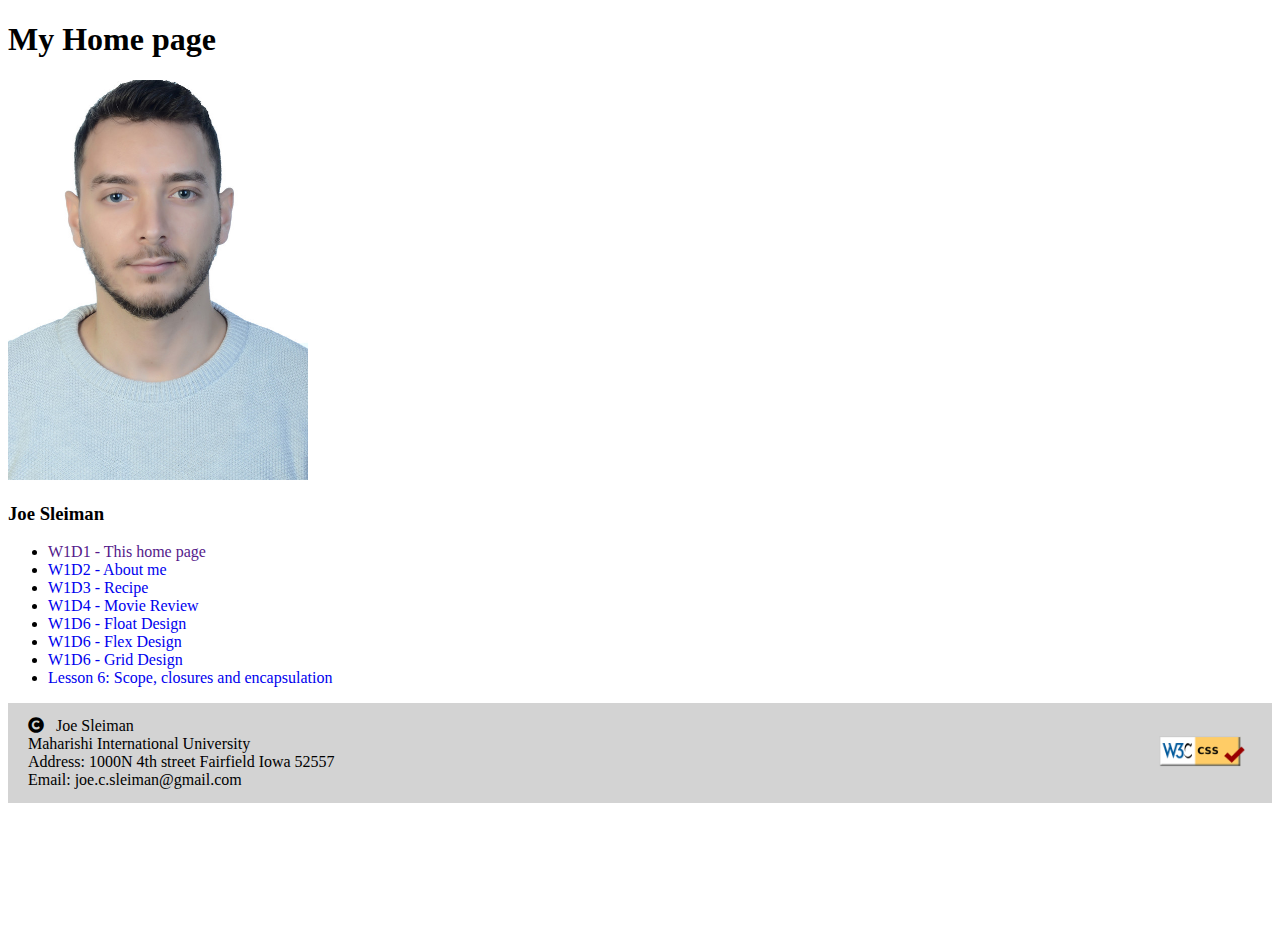
==== index.html @ 555a17ce "lesson 6" ====
<!DOCTYPE html>
<html lang="en">
<head>
    <meta name="referrer" content="origin">
    <title>Home page</title>
    <link href="fontawesome-free-5.15.1-web/css/all.css" rel="stylesheet">
    <link rel="stylesheet" href="index.css">
</head>
<body>
<h1>My Home page</h1>
<div>
    <img src="./images/joe.png" alt="joe's picture" width="300" height="400" class="profile"/>
    <h3>Joe Sleiman</h3>
</div>
<div class="content">
    <ul>
        <li><a href="">W1D1 - This home page</a></li>
        <li><a href="./aboutme.html">W1D2 - About me</a></li>
        <li><a href="./pie.html">W1D3 - Recipe</a></li>
        <li><a href="./tmnt.html">W1D4 - Movie Review</a></li>
        <li><a href="./float-design.html">W1D6 - Float Design</a></li>
        <li><a href="./flex-design.html">W1D6 - Flex Design</a></li>
        <li><a href="./grid-design.html">W1D6 - Grid Design</a></li>
        <li><a href="./lesson-6.html">Lesson 6: Scope, closures and encapsulation</a></li>
    </ul>
</div>

<footer>
    <div class="details-footer">
        <i class="fas fa-copyright"></i> &nbsp; Joe Sleiman<br/>
        <span>Maharishi International University</span><br/>
        <span>Address: 1000N 4th street Fairfield Iowa 52557</span><br/>
        <span>Email: joe.c.sleiman@gmail.com</span>
    </div>
    <div class="logo-footer">
        <a href="http://validator.w3.org/check/referer">
            <img src="./images/w3c-css.png"
                 width="100"
                 alt="html validator"/></a>
    </div>
</footer>

</body>
</html>
---- index.css ----
body{
    position: relative;
    min-height: 100vh;
    overflow: auto;
}

.profile{
    object-fit: cover;
}
.content > ul > li > a{
    text-decoration: none;
}
footer{
    background-color: lightgray;
    position:  absolute;
    width: 100%;
    height: 100px;
    display: flex;
    justify-content: space-between;
    align-items: center;
}

.details-footer{
    padding-left: 20px
}

.logo-footer{
    padding-right: 20px;
}
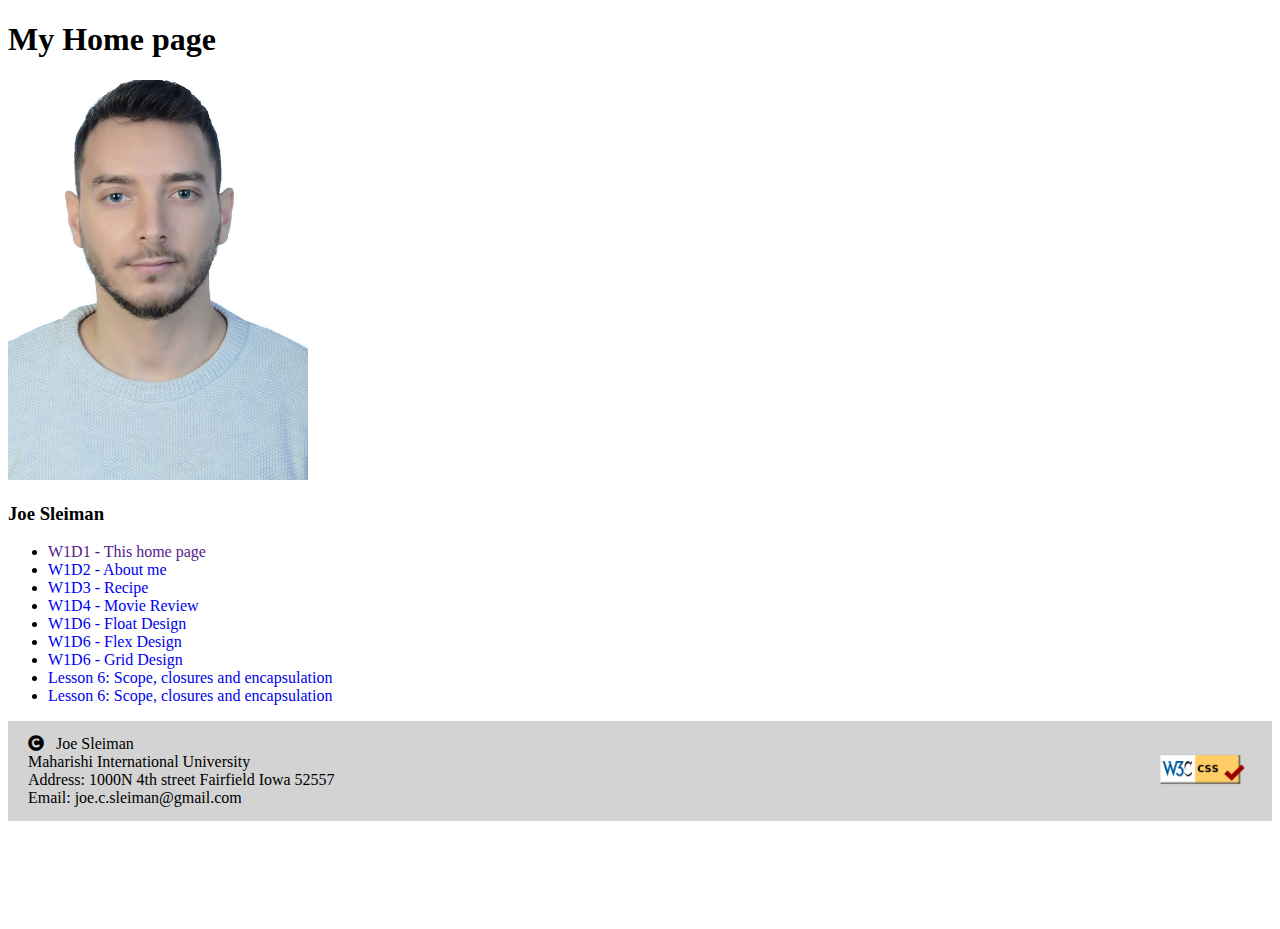
==== commit 3165658d: "Update index.html" ====
--- a/index.html
+++ b/index.html
@@ -22,6 +22,7 @@
         <li><a href="./flex-design.html">W1D6 - Flex Design</a></li>
         <li><a href="./grid-design.html">W1D6 - Grid Design</a></li>
         <li><a href="./lesson-6.html">Lesson 6: Scope, closures and encapsulation</a></li>
+        <li><a href="./Lesson 7/ascii.html">Lesson 6: Scope, closures and encapsulation</a></li>
     </ul>
 </div>
 
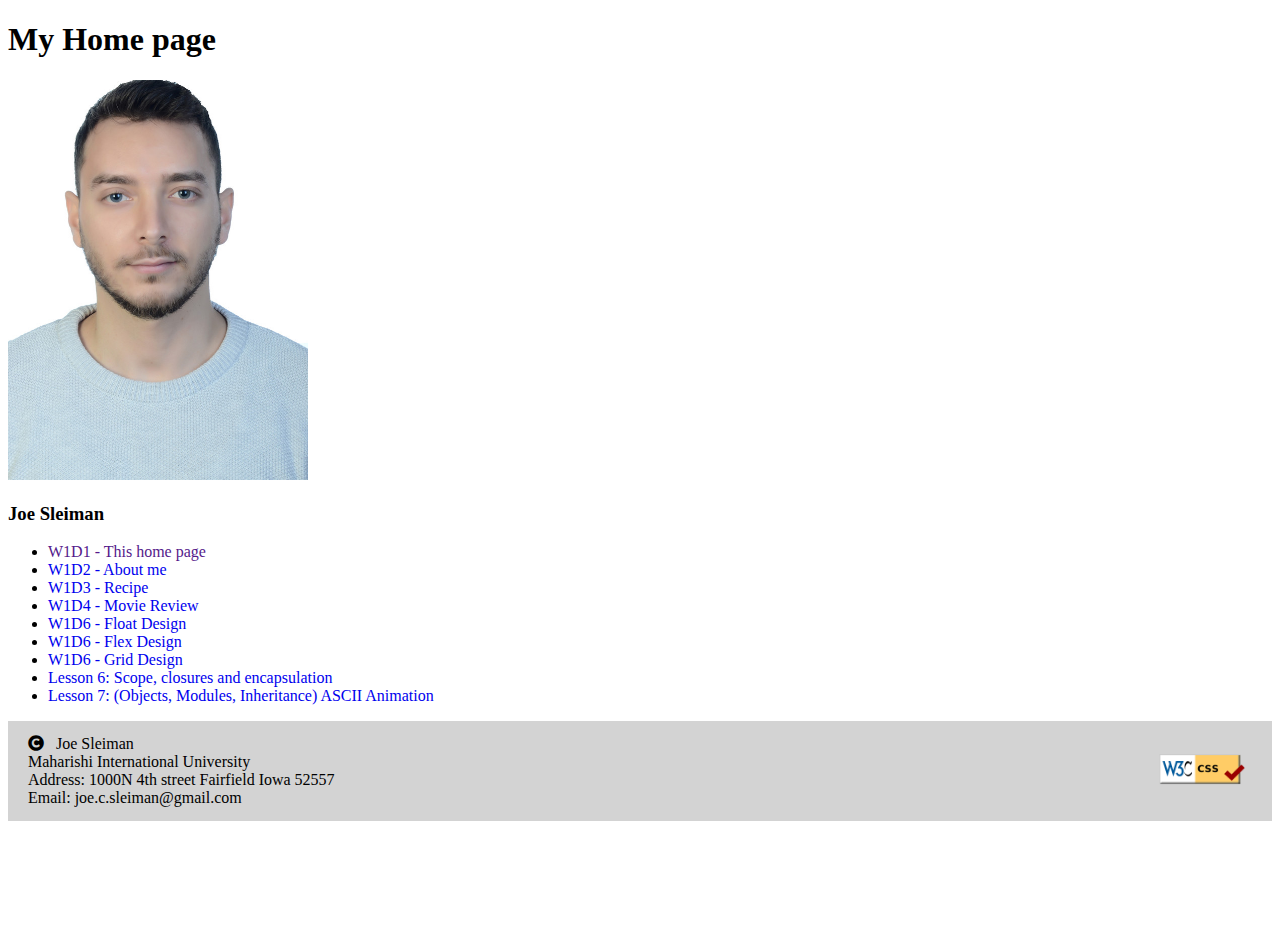
==== commit 2823e02d: "Update index.html" ====
--- a/index.html
+++ b/index.html
@@ -22,7 +22,7 @@
         <li><a href="./flex-design.html">W1D6 - Flex Design</a></li>
         <li><a href="./grid-design.html">W1D6 - Grid Design</a></li>
         <li><a href="./lesson-6.html">Lesson 6: Scope, closures and encapsulation</a></li>
-        <li><a href="./Lesson 7/ascii.html">Lesson 6: Scope, closures and encapsulation</a></li>
+        <li><a href="./Lesson 7/ascii.html">Lesson 7: (Objects, Modules, Inheritance) ASCII Animation</a></li>
     </ul>
 </div>
 
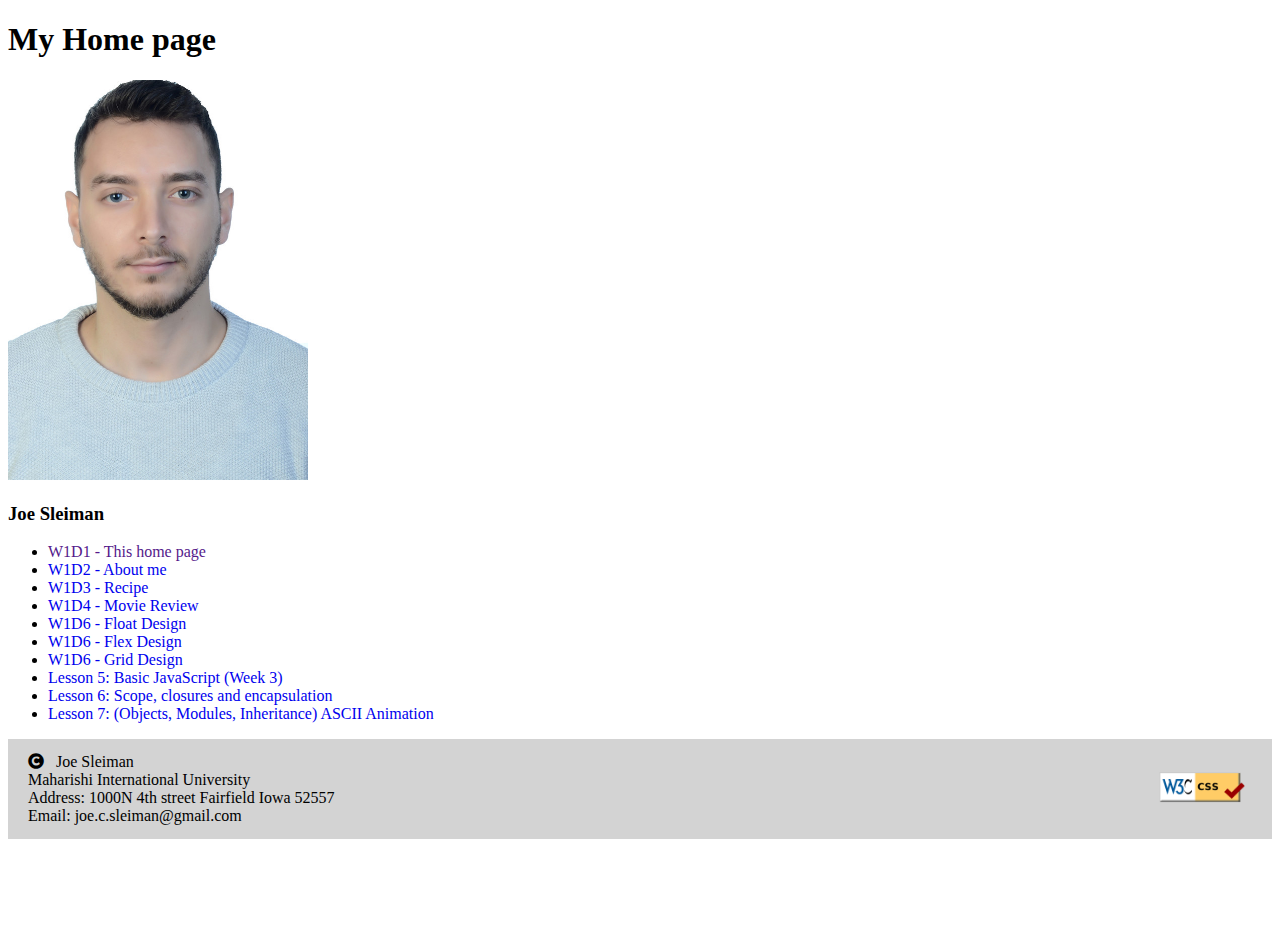
==== commit 8a2ac22e: "Update index.html" ====
--- a/index.html
+++ b/index.html
@@ -21,6 +21,7 @@
         <li><a href="./float-design.html">W1D6 - Float Design</a></li>
         <li><a href="./flex-design.html">W1D6 - Flex Design</a></li>
         <li><a href="./grid-design.html">W1D6 - Grid Design</a></li>
+        <li><a href="./Lesson_5_Basic_JavaScript_Week _3">Lesson 5: Basic JavaScript (Week 3)</a></li>
         <li><a href="./lesson-6.html">Lesson 6: Scope, closures and encapsulation</a></li>
         <li><a href="./Lesson 7/ascii.html">Lesson 7: (Objects, Modules, Inheritance) ASCII Animation</a></li>
     </ul>
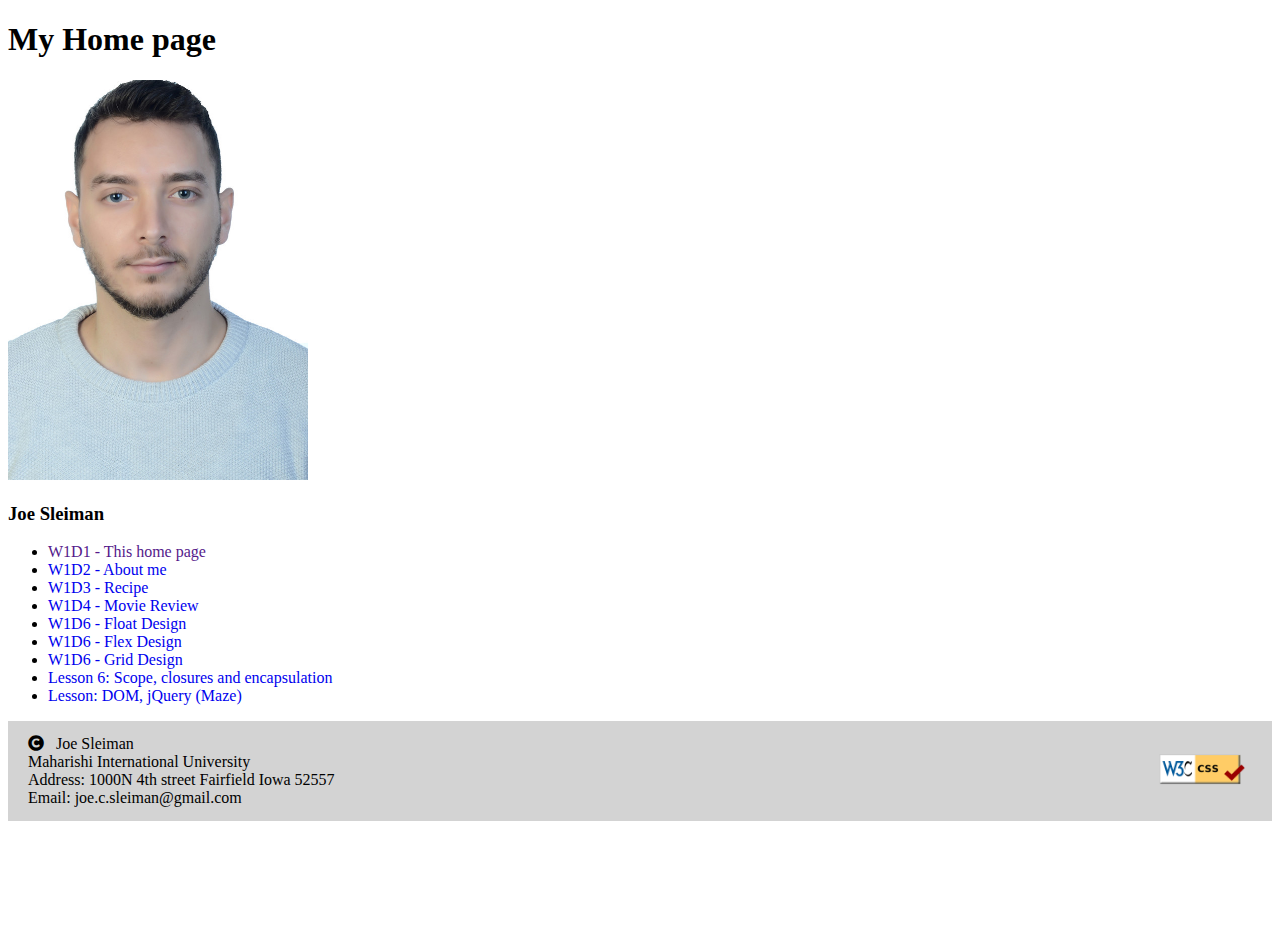
==== commit b8da5a7f: "JQuery" ====
--- a/index.html
+++ b/index.html
@@ -21,9 +21,8 @@
         <li><a href="./float-design.html">W1D6 - Float Design</a></li>
         <li><a href="./flex-design.html">W1D6 - Flex Design</a></li>
         <li><a href="./grid-design.html">W1D6 - Grid Design</a></li>
-        <li><a href="./Lesson_5_Basic_JavaScript_Week _3">Lesson 5: Basic JavaScript (Week 3)</a></li>
         <li><a href="./lesson-6.html">Lesson 6: Scope, closures and encapsulation</a></li>
-        <li><a href="./Lesson 7/ascii.html">Lesson 7: (Objects, Modules, Inheritance) ASCII Animation</a></li>
+		<li><a href="./maze/maze.html">Lesson: DOM, jQuery (Maze)</a></li>
     </ul>
 </div>
 
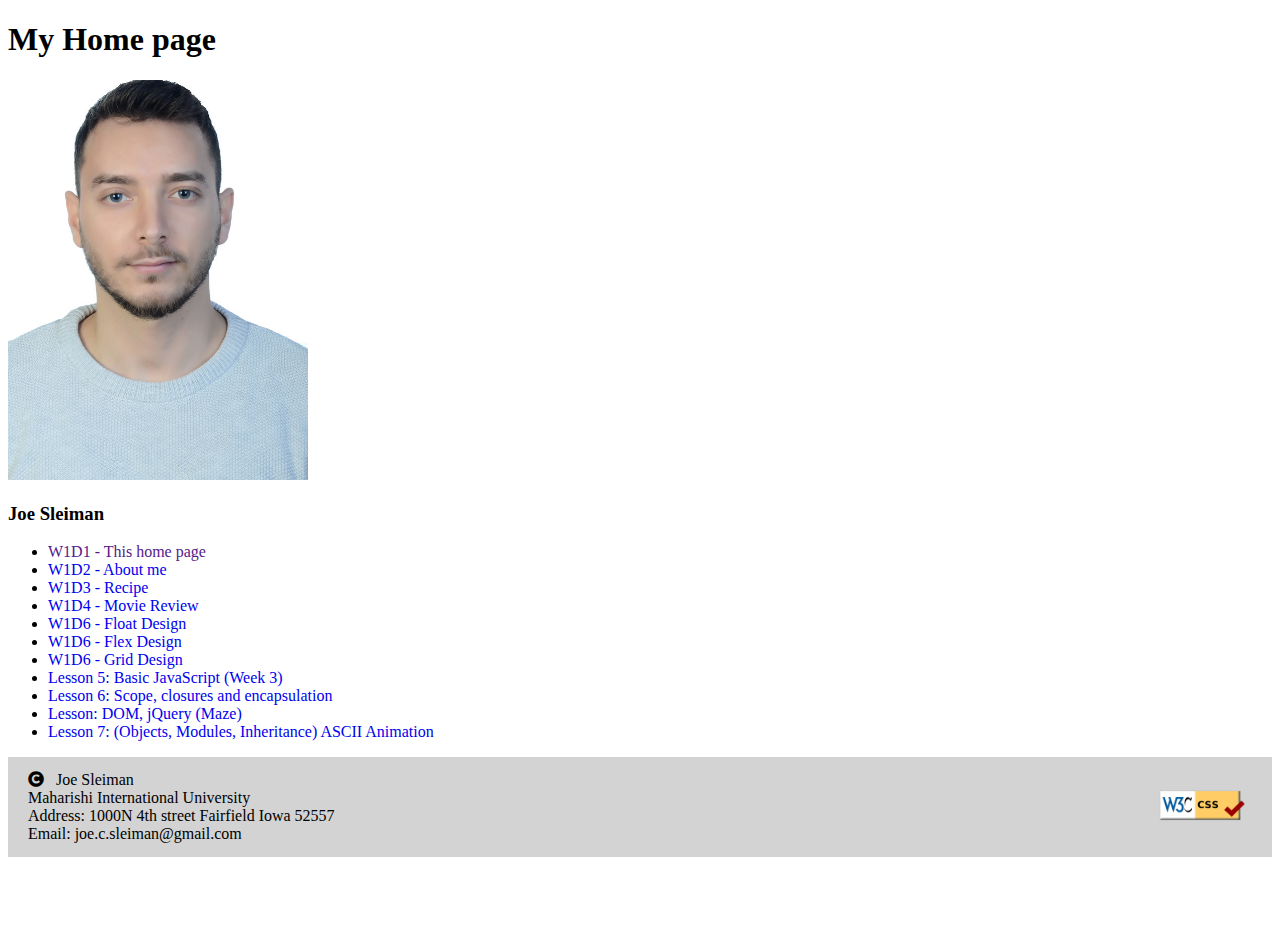
==== commit 929a487d: "Merge remote-tracking branch 'origin/main' into main" ====
--- a/index.html
+++ b/index.html
@@ -21,8 +21,10 @@
         <li><a href="./float-design.html">W1D6 - Float Design</a></li>
         <li><a href="./flex-design.html">W1D6 - Flex Design</a></li>
         <li><a href="./grid-design.html">W1D6 - Grid Design</a></li>
+        <li><a href="./Lesson_5_Basic_JavaScript_Week _3">Lesson 5: Basic JavaScript (Week 3)</a></li>
         <li><a href="./lesson-6.html">Lesson 6: Scope, closures and encapsulation</a></li>
 		<li><a href="./maze/maze.html">Lesson: DOM, jQuery (Maze)</a></li>
+        <li><a href="./Lesson 7/ascii.html">Lesson 7: (Objects, Modules, Inheritance) ASCII Animation</a></li>
     </ul>
 </div>
 
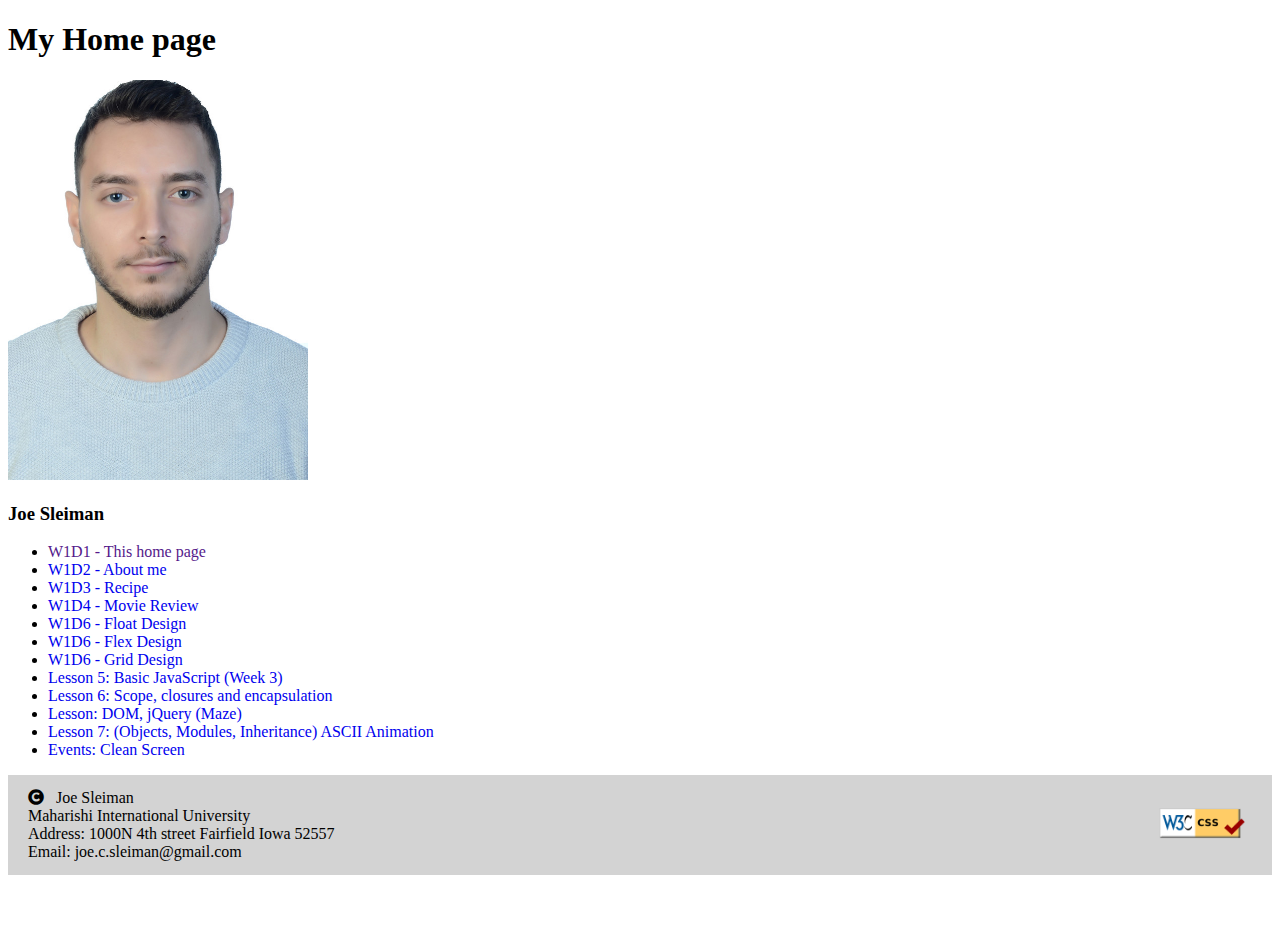
==== commit d8cd1de1: "clean-screen assignment html" ====
--- a/index.html
+++ b/index.html
@@ -25,6 +25,7 @@
         <li><a href="./lesson-6.html">Lesson 6: Scope, closures and encapsulation</a></li>
 		<li><a href="./maze/maze.html">Lesson: DOM, jQuery (Maze)</a></li>
         <li><a href="./Lesson 7/ascii.html">Lesson 7: (Objects, Modules, Inheritance) ASCII Animation</a></li>
+        <li><a href="./circle_clean_screen/clean-screen.html">Events: Clean Screen</a></li>
     </ul>
 </div>
 
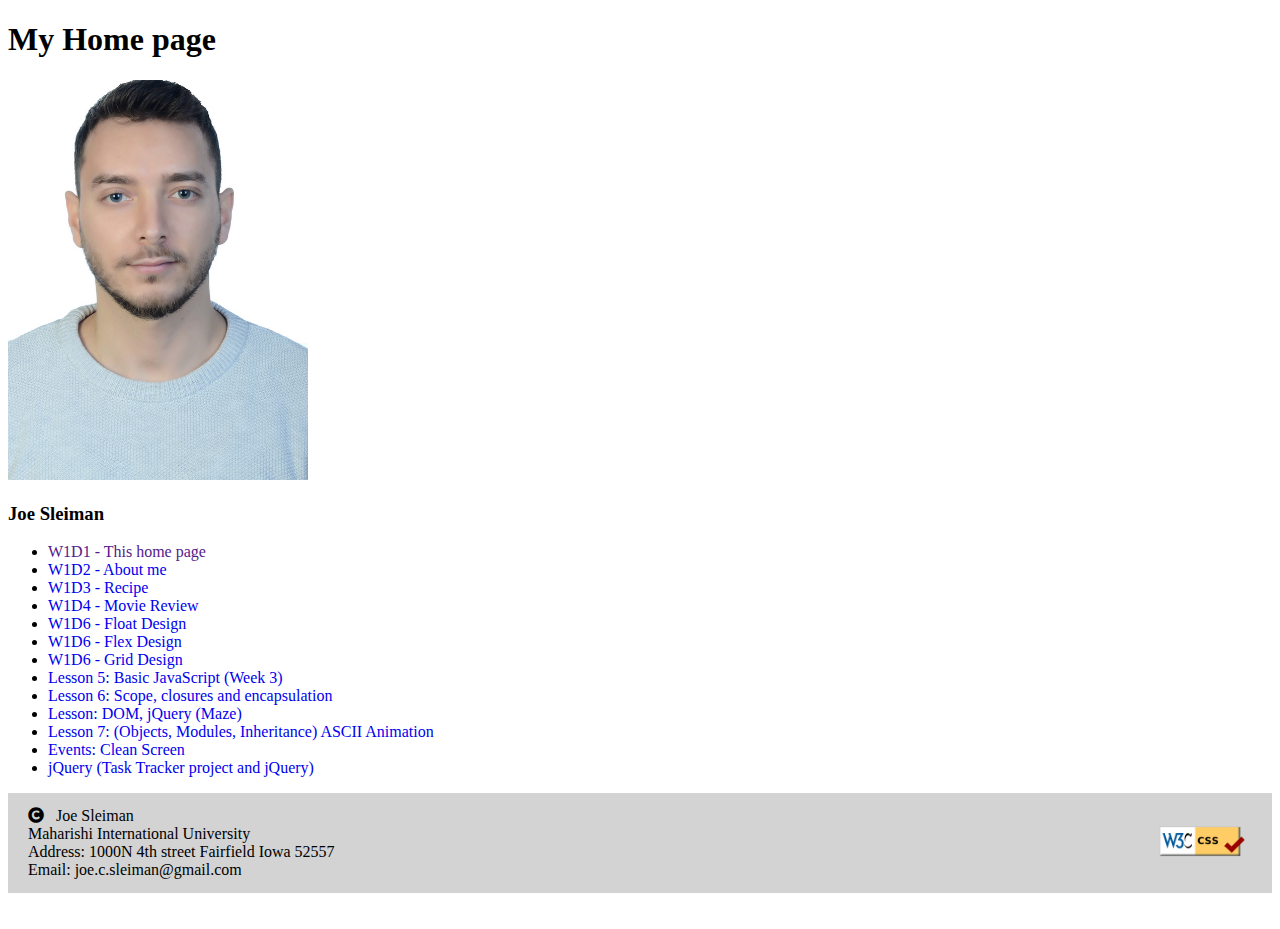
==== commit 7e1c652e: "jQuery (Task Tracker project and jQuery)" ====
--- a/index.html
+++ b/index.html
@@ -26,6 +26,7 @@
 		<li><a href="./maze/maze.html">Lesson: DOM, jQuery (Maze)</a></li>
         <li><a href="./Lesson 7/ascii.html">Lesson 7: (Objects, Modules, Inheritance) ASCII Animation</a></li>
         <li><a href="./circle_clean_screen/clean-screen.html">Events: Clean Screen</a></li>
+        <li><a href="./task-tracker/task-tracker.html">jQuery (Task Tracker project and jQuery)</a></li>
     </ul>
 </div>
 
